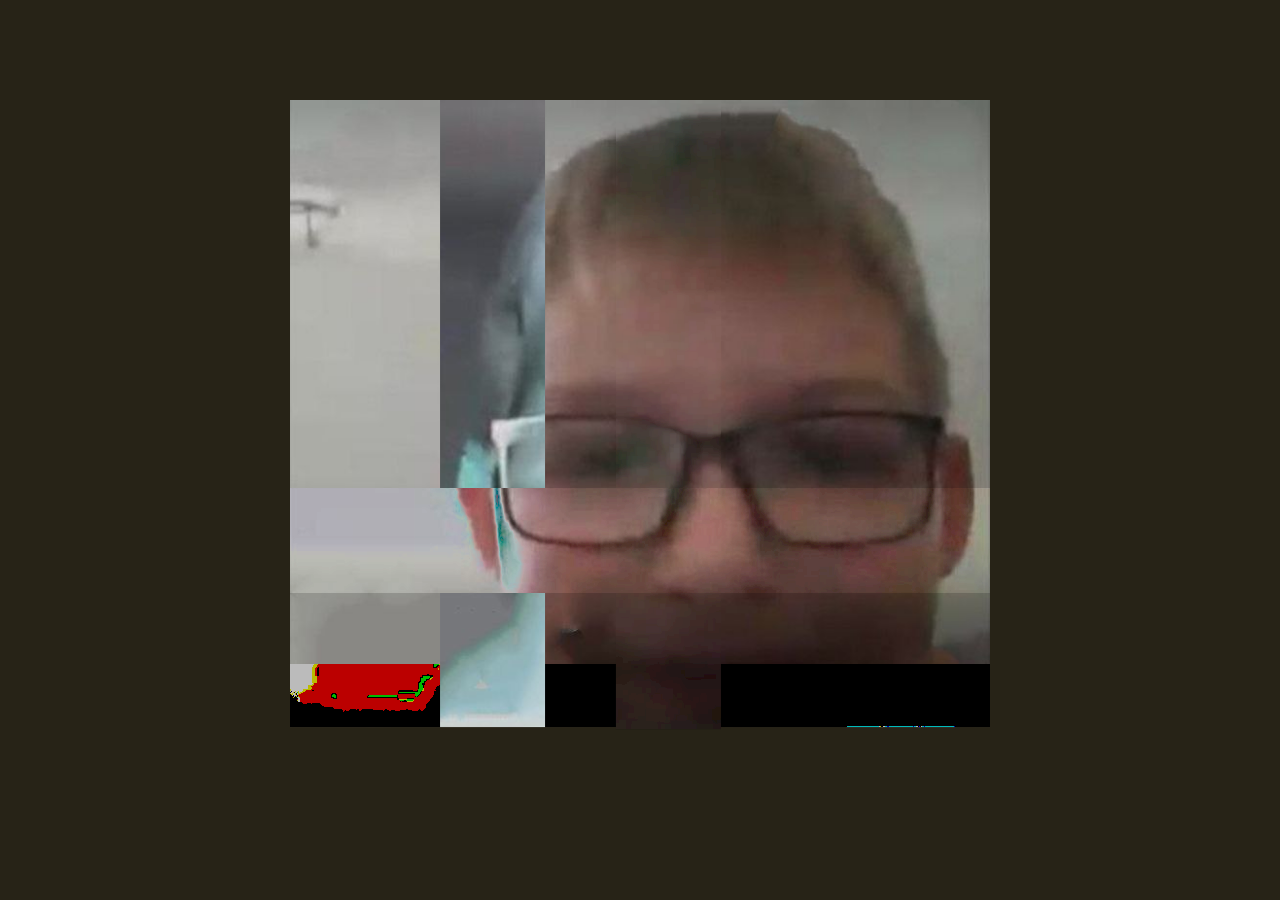
==== index.html @ bcd497ec "Add files via upload" ====
<!DOCTYPE html>
<html>
<head>
<link rel="stylesheet" href="style.css">
</head>
<body>

<svg viewBox="0 0 100 100">
	<filter id="blur">
   <feMorphology in="SourceGraphic" operator="dilate" radius="0.3">
   </feMorphology>    
  </filter>
	 <filter id="turbulence">
   <feComponentTransfer>
          <feFuncR type="discrete" tableValues="0 0.5 0 1"/>
          <feFuncG type="discrete" tableValues="0 0.5 0 1"/>
          <feFuncB type="discrete" tableValues="0 0.5 0 1"/>
          <feFuncA type="discrete" tableValues="0 0.5 0 1"/>
      </feComponentTransfer>
 </filter>
	<filter id="convolve">
      <feComponentTransfer>
          <feFuncR type="table" tableValues="0 0.5 0 1" />
          <feFuncG type="table" tableValues="0 0.5 0 1" />
          <feFuncB type="table" tableValues="0 0.5 0 1" />
          <feFuncA type="table" tableValues="0 0.5 0 1" />
      </feComponentTransfer>
   </filter>
	<mask id="mask1">
    <line x1="0" y1="0%" x2="100" y2="200" stroke="white" stroke-width="15">
        <animate attributeName="x1" values="7.5%;92.5%;7.5%" dur="10s" begin="-2s" repeatCount="indefinite" />
        <animate attributeName="x2" values="7.5%;92.5%;7.5%" dur="10s" begin="-2s" repeatCount="indefinite" />
    </line>
  </mask>
	<mask id="mask2">
    <line x1="0" y1="0" x2="200" y2="100" stroke="white" stroke-width="15">
        <animate attributeName="y1" values="7.5%;92.5%;7.5%" dur="10s" begin="-4s" repeatCount="indefinite" />
        <animate attributeName="y2" values="7.5%;92.5%;7.5%" dur="10s" begin="-4s" repeatCount="indefinite" />
    </line>
  </mask>
	<mask id="mask3">
    <line x1="0" y1="0" x2="200" y2="100" stroke="white" stroke-width="15">
        <animate attributeName="y1" values="7.5%;92.5%;7.5%" dur="10s" begin="-6s" repeatCount="indefinite" />
        <animate attributeName="y2" values="7.5%;92.5%;7.5%" dur="10s" begin="-6s" repeatCount="indefinite" />
    </line>
  </mask>
	<mask id="mask4">
    <line x1="0" y1="0" x2="100" y2="200" stroke="white" stroke-width="15">
        <animate attributeName="x1" values="7.5%;92.5%;7.5%" dur="10s" begin="-8s" repeatCount="indefinite" />
        <animate attributeName="x2" values="7.5%;92.5%;7.5%" dur="10s" begin="-8s" repeatCount="indefinite" />
    </line>
  </mask>	
	<image width="100" href="image.jpeg" />
	
	<image width="100" filter="url(#turbulence)"  mask="url(#mask2)" href="image.jpeg"/>
	<image width="100" filter="url(#blur)"  mask="url(#mask1)" href="image.jpeg"/>
	<image width="100" filter="invert(100%)"  mask="url(#mask4)" href="image.jpeg"/>
	<image width="100" filter="url(#convolve)"  mask="url(#mask3)" href="image.jpeg"/>




</svg>
</body>
</html>
---- style.css ----
body{
	background:#272317;
}
svg{
	position:absolute;
	top:50%;
	left:50%;
	height:100%;
	width:100%;
	transform:translate(-50%,-50%);
	max-height:700px;
	max-width:700px;
/* 	border:2px solid blue; */
}
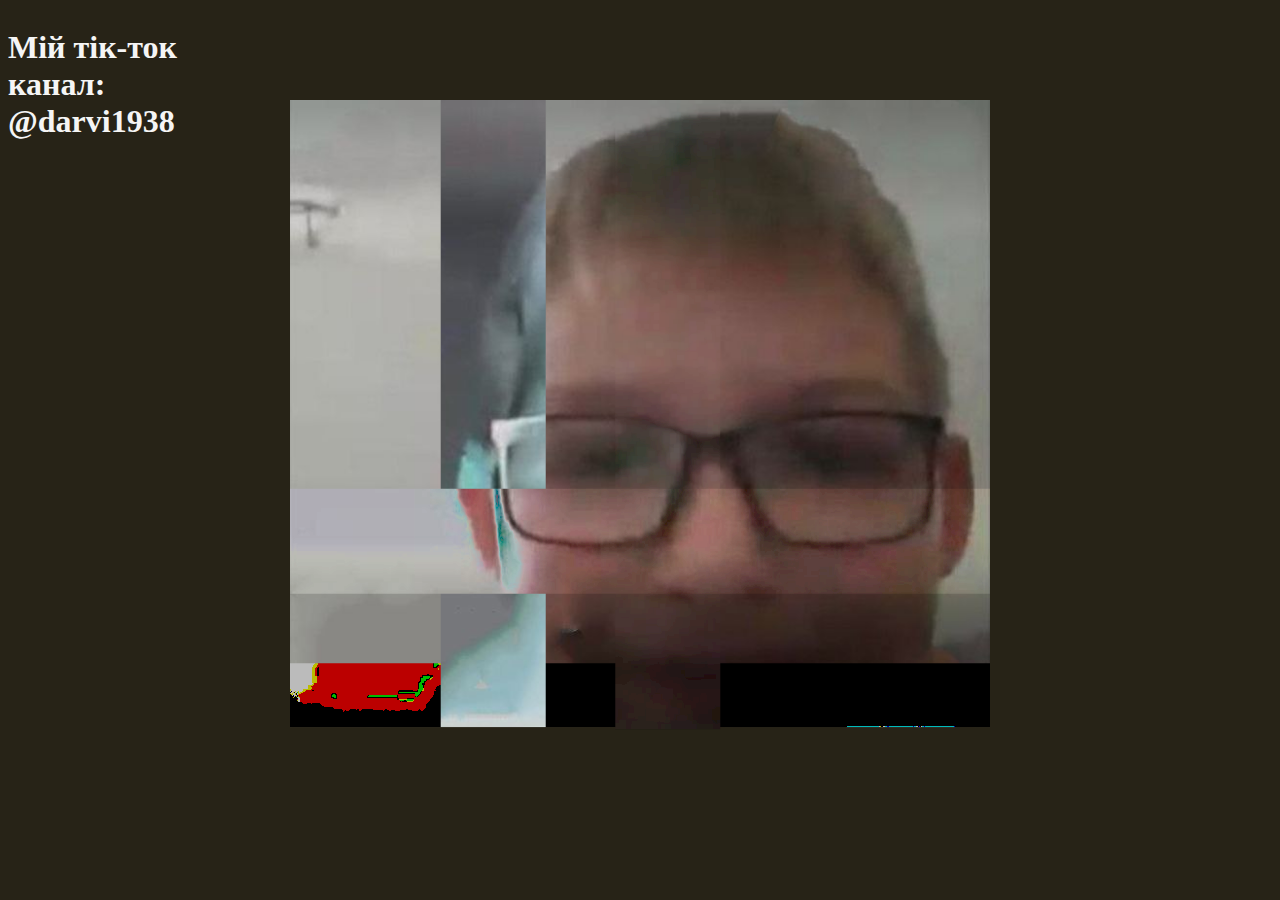
==== commit 963a27cb: "Add files via upload" ====
--- a/index.html
+++ b/index.html
@@ -4,7 +4,7 @@
 <link rel="stylesheet" href="style.css">
 </head>
 <body>
-
+<h1>Мій тік-ток канал: @darvi1938</h1>
 <svg viewBox="0 0 100 100">
 	<filter id="blur">
    <feMorphology in="SourceGraphic" operator="dilate" radius="0.3">
--- a/style.css
+++ b/style.css
@@ -11,4 +11,17 @@
 	max-height:700px;
 	max-width:700px;
 /* 	border:2px solid blue; */
+}
+h1{
+	position:absolute;
+	height: 80%;
+	width: 20%;
+	font: Courier;
+	color: whitesmoke;
+
+
+
+
+
+
 }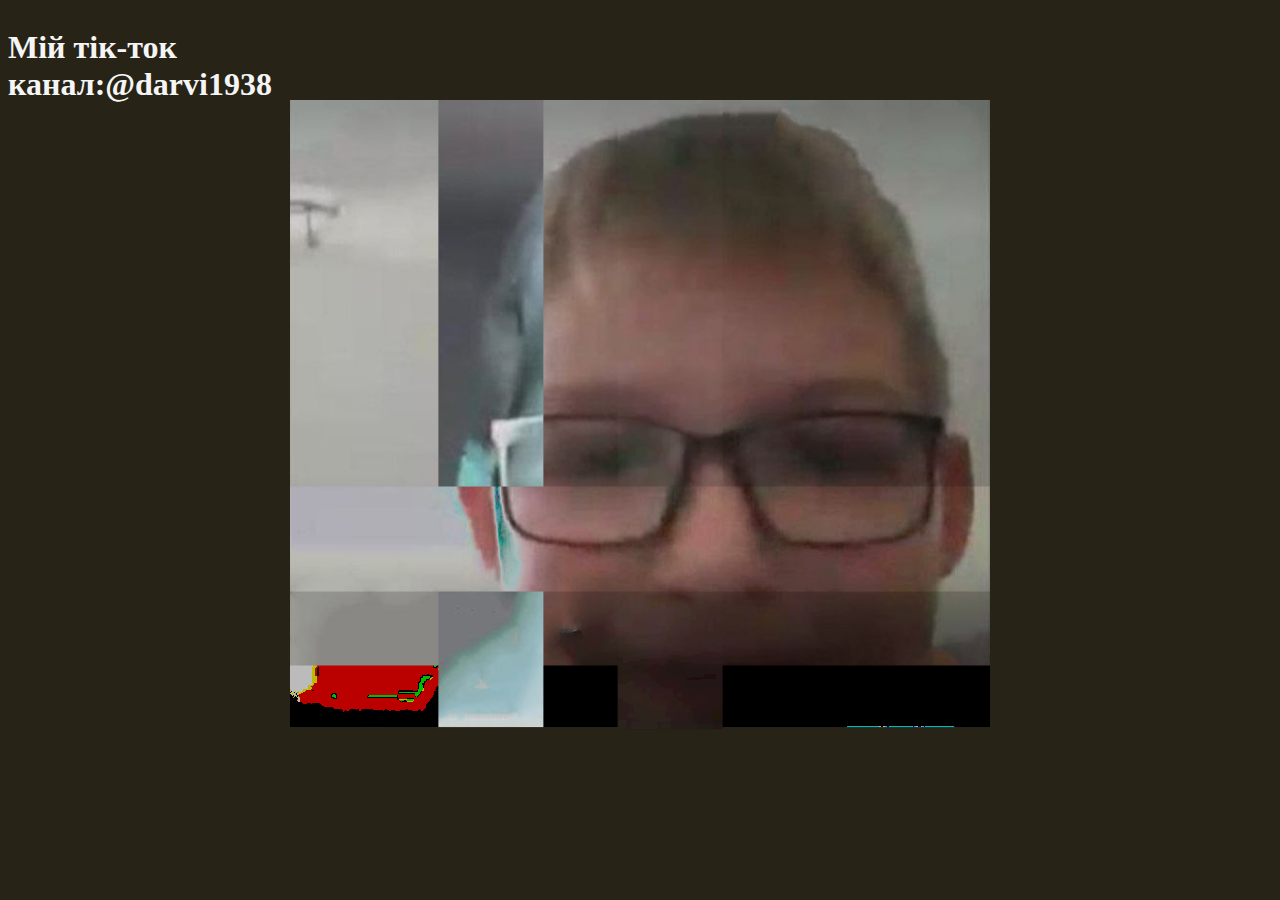
==== commit c04886d4: "Update index.html" ====
--- a/index.html
+++ b/index.html
@@ -4,7 +4,7 @@
 <link rel="stylesheet" href="style.css">
 </head>
 <body>
-<h1>Мій тік-ток канал: @darvi1938</h1>
+<h1>Мій тік-ток канал:@darvi1938</h1>
 <svg viewBox="0 0 100 100">
 	<filter id="blur">
    <feMorphology in="SourceGraphic" operator="dilate" radius="0.3">
@@ -62,4 +62,4 @@
 
 </svg>
 </body>
-</html>+</html>
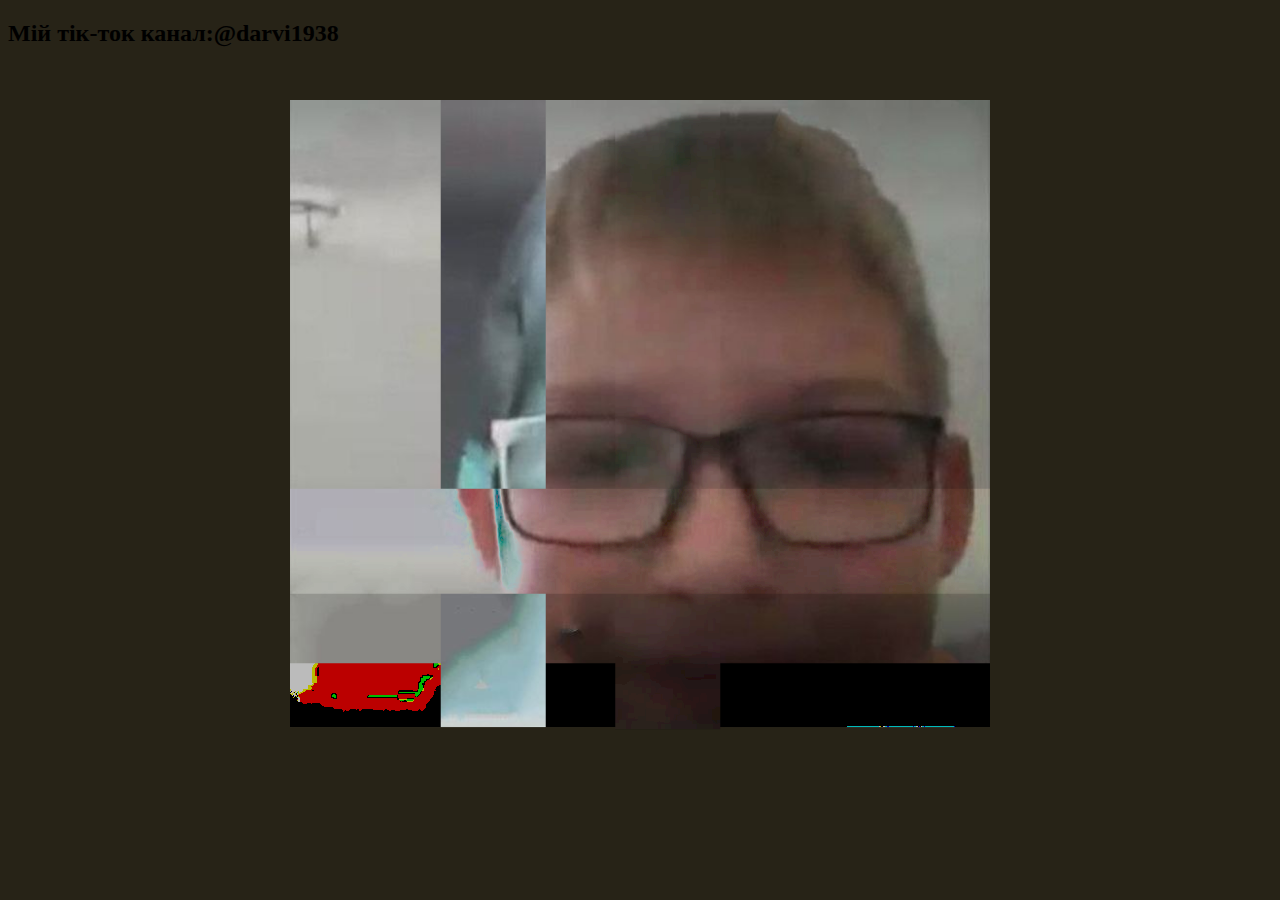
==== commit 60ee8a9e: "Update index.html" ====
--- a/index.html
+++ b/index.html
@@ -4,7 +4,7 @@
 <link rel="stylesheet" href="style.css">
 </head>
 <body>
-<h1>Мій тік-ток канал:@darvi1938</h1>
+<h2>Мій тік-ток канал:@darvi1938</h2>
 <svg viewBox="0 0 100 100">
 	<filter id="blur">
    <feMorphology in="SourceGraphic" operator="dilate" radius="0.3">
